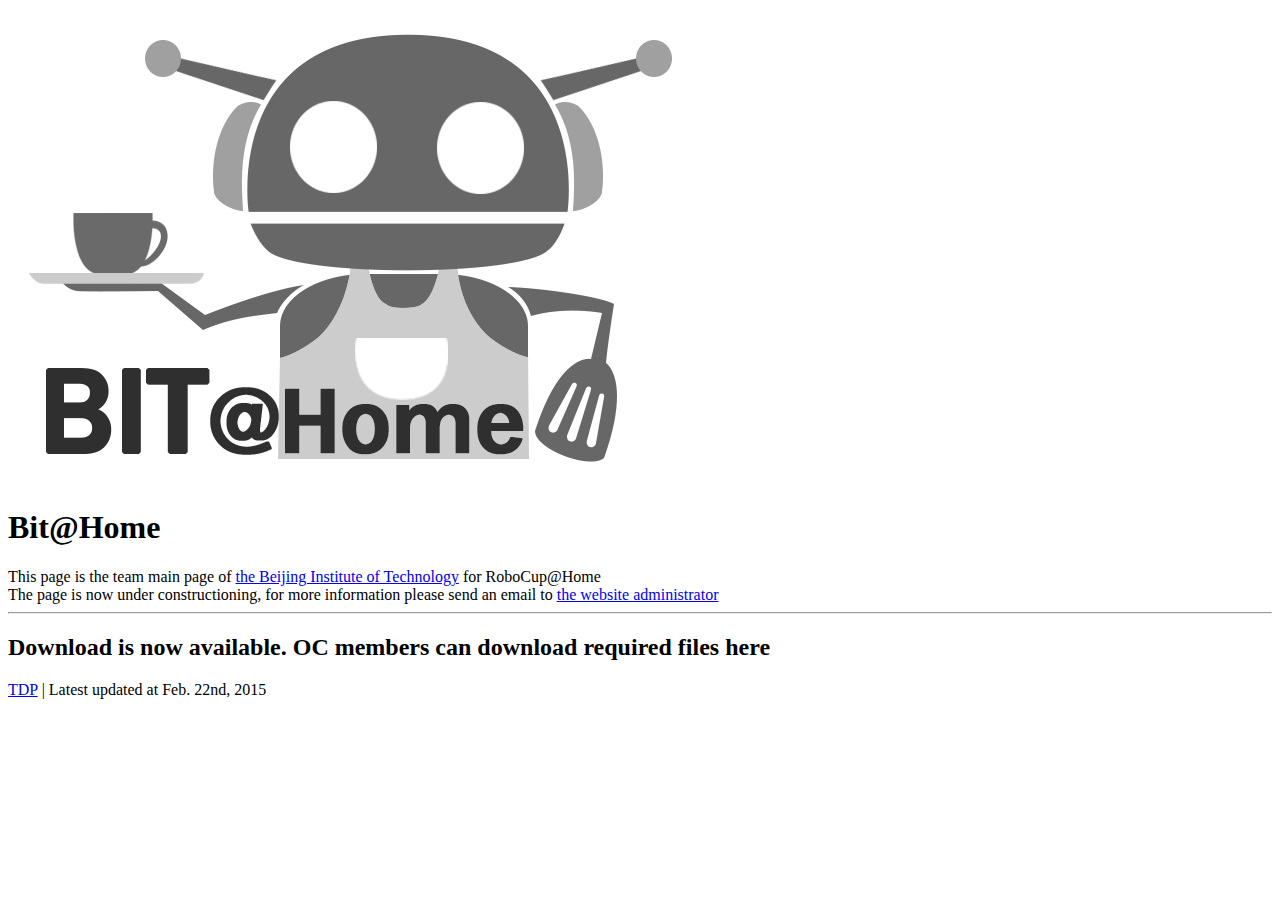
==== index.html @ 12edf416 "index" ====
<html>
    <head>
        <title>Bit@Home - Team main page of the Beijing Institute of Technology for RoboCup@Home</title>
    </head>
    <body>
        <img src="image/logo.png" />
        <h1>Bit@Home</h1>
        This page is the team main page of <a href="http://www.bit.edu.cn">the Beijing Institute of Technology</a> for RoboCup@Home<br />
        The page is now under constructioning, for more information please send an email to <a href="mailto:maxutong@bitathome.org"> the website administrator</a>
        <br />
        <hr />
        <h2>Download is now available. OC members can download required files here</h2>
        <a href="download/TDP.pdf">TDP</a> | Latest updated at Feb. 22nd, 2015 
    </body>
</html>
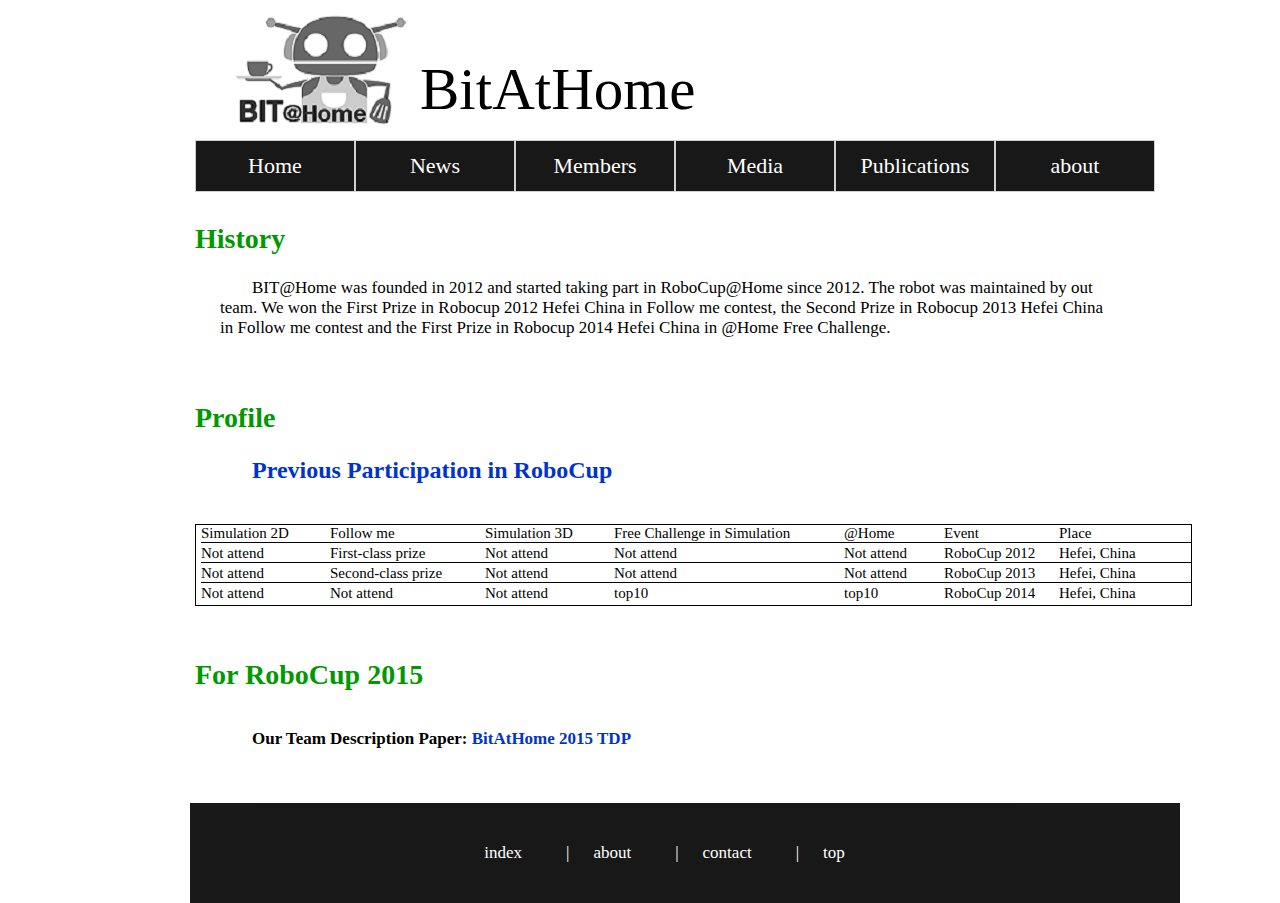
==== commit 90bb5024: "2017-03-02 网站更新" ====
--- a/index.html
+++ b/index.html
@@ -1,15 +1,95 @@
-<html>
-    <head>
-        <title>Bit@Home - Team main page of the Beijing Institute of Technology for RoboCup@Home</title>
-    </head>
-    <body>
-        <img src="image/logo.png" />
-        <h1>Bit@Home</h1>
-        This page is the team main page of <a href="http://www.bit.edu.cn">the Beijing Institute of Technology</a> for RoboCup@Home<br />
-        The page is now under constructioning, for more information please send an email to <a href="mailto:maxutong@bitathome.org"> the website administrator</a>
-        <br />
-        <hr />
-        <h2>Download is now available. OC members can download required files here</h2>
-        <a href="download/TDP.pdf">TDP</a> | Latest updated at Feb. 22nd, 2015 
-    </body>
-</html>+<!DOCTYPE html PUBLIC "-//W3C//DTD XHTML 1.0 Transitional//EN" "http://www.w3.org/TR/xhtml1/DTD/xhtml1-transitional.dtd">
+<html xmlns="http://www.w3.org/1999/xhtml">
+<head>
+<meta http-equiv="Content-Type" content="text/html; charset=utf-8" />
+<title>BitAtHome</title>
+<link rel="stylesheet" type="text/css" href="css/index.css" />
+<link rel="stylesheet" type="text/css" href="css/universe.css" />
+</head>
+
+<body>
+	<div id="contain">
+		<div id="top">
+			<a name="top" href="index.html"><img id="logo" src="image/logo.png" /></a>
+			<div id="in"><span id="group_name">BitAtHome</span></div>
+		</div>
+		<div id="nav">
+			<ul>
+				<li><a href="index.html">Home</a></li>
+				<li><a href="news.html">News</a></li>
+				<li><a href="members.html">Members</a></li>
+				<li><a href="media.html">Media</a></li>
+				<li><a href="publications.html">Publications</a></li>
+				<li><a href="about.html">about</a></li>
+			</ul>
+		</div>
+		<div id="content">
+			<h2 class="font_style_1">History</h2>
+			<div class="content_part">
+				<span class="font_style_2">BIT@Home was founded in 2012 and started taking part in RoboCup@Home since 2012. The robot was maintained by out team.
+We won the First Prize in Robocup 2012 Hefei China in Follow me contest, the Second Prize in Robocup 2013 Hefei China in Follow me contest and the First Prize in Robocup 2014 Hefei China in @Home Free Challenge.</span>
+			</div>
+			<h2 class="font_style_1">Profile</h2>
+			<div class="content_part">
+				<b class="font_style_3">Previous Participation in RoboCup</b>
+			</div>
+			<div class="content_part_2">
+				<div class="content_part_3">
+					<div class="form_style_1">Simulation 2D</div>
+					<div class="form_style_2">Follow me</div>
+					<div class="form_style_1">Simulation 3D</div>
+					<div class="form_style_3">Free Challenge in Simulation</div>
+					<div class="form_style_6">@Home</div>
+					<div class="form_style_4">Event</div>
+					<div class="form_style_5">Place</div>
+					<HR style="FILTER: progid:DXImageTransform.Microsoft.Glow(color=#000,strength=10)" width="100%" color=#000 SIZE=1>
+				</div>
+				<div class="content_part_3">
+					<div class="form_style_1">Not attend</div>
+					<div class="form_style_2">First-class prize</div>
+					<div class="form_style_1">Not attend</div>
+					<div class="form_style_3">Not attend</div>
+					<div class="form_style_6">Not attend</div>
+					<div class="form_style_4">RoboCup 2012</div>
+					<div class="form_style_5">Hefei, China</div>
+					<HR style="FILTER: progid:DXImageTransform.Microsoft.Glow(color=#000,strength=10)" width="100%" color=#000 SIZE=1>
+				</div>
+				<div class="content_part_3">
+					<div class="form_style_1">Not attend</div>
+					<div class="form_style_2">Second-class prize</div>
+					<div class="form_style_1">Not attend</div>
+					<div class="form_style_3">Not attend</div>
+					<div class="form_style_6">Not attend</div>					
+					<div class="form_style_4">RoboCup 2013</div>
+					<div class="form_style_5">Hefei, China</div>
+					<HR style="FILTER: progid:DXImageTransform.Microsoft.Glow(color=#000,strength=10)" width="100%" color=#000 SIZE=1>
+				</div>
+				<div class="content_part_3">
+					<div class="form_style_1">Not attend</div>
+					<div class="form_style_2">Not attend</div>
+					<div class="form_style_1">Not attend</div>
+					<div class="form_style_3">top10</div>
+					<div class="form_style_6">top10</div>
+					<div class="form_style_4">RoboCup 2014</div>
+					<div class="form_style_5">Hefei, China</div>
+				</div>
+			</div>
+			<h2 class="font_style_1">For RoboCup 2015</h2>
+			<div class="content_part">
+			<h2 class="font_style_2">Our Team Description Paper: <a href="download/TDP.pdf" target="_blank">BitAtHome 2015 TDP</a></h2>
+			</div>
+		</div>
+		<div class="content_part_4">
+			<div class="content_part_5">
+				<span class="font_style_4"><a href="index.html">index</a></span>
+				<span class="font_style_4">|</span>
+				<span class="font_style_4"><a href="about.html">about</a></span>
+				<span class="font_style_4">|</span>
+				<span class="font_style_4"><a href="contact.html">contact</a></span>
+				<span class="font_style_4">|</span>
+				<span class="font_style_4"><a href="#top">top</a></span>
+			</div>
+		</div>
+	</div>
+</body>
+</html>
--- a/css/index.css
+++ b/css/index.css
@@ -0,0 +1,113 @@
+@charset "utf-8";
+/* CSS Document */
+.font_style_1{
+	color:#090;
+	font-size:28px;
+	position:relative;
+	float:left;
+}
+.content_part{
+	width:900px;
+	height:auto;
+	float:left;
+	position:relative;
+	padding: 0 10px 10px 25px;
+	margin-bottom:30px;
+	text-indent:2em;
+}
+.content_part_2{
+	width:990px;
+	height:auto;
+	border:1px solid #000;
+	float:left;
+	position:relative;
+	margin-bottom:30px;
+	padding-left:5px;
+}
+.content_part_3{
+	width:989px;
+	height:20px;
+	float:left;
+	position:relative;
+}
+.font_style_2{
+	color:#000;
+	font-size:17px;
+	font-family:"Comic Sans MS", cursive;
+	position:relative;
+	float:left;
+}
+.font_style_2 a{
+	color:#03c;
+	font-size:17px;
+	font-family:"Comic Sans MS", cursive;
+	position:relative;
+	text-decoration:none;
+}
+.font_style_3{
+	color:#03C;
+	font-size:24px;
+	position:relative;
+	float:left;
+}
+.form_style_1{
+	color:#000;
+	font-size:15px;
+	font-family:"Comic Sans MS", cursive;
+	width:99px;
+	float:left;
+	margin-right:30px;
+	position:relative;
+}
+.form_style_2{
+	color:#000;
+	font-size:15px;
+	font-family:"Comic Sans MS", cursive;
+	width:150px;
+	float:left;
+	margin-right:5px;
+	position:relative;
+}
+.form_style_3{
+	color:#000;
+	font-size:15px;
+	font-family:"Comic Sans MS", cursive;
+	width:198px;
+	float:left;
+	margin-right:32px;
+	position:relative;
+}
+.form_style_4{
+	color:#000;
+	font-size:15px;
+	font-family:"Comic Sans MS", cursive;
+	width:105px;
+	float:left;
+	margin-left:20px;
+	position:relative;
+}
+.form_style_5{
+	color:#000;
+	font-size:15px;
+	font-family:"Comic Sans MS", cursive;
+	width:105px;
+	float:left;
+	position:relative;
+	margin-left:10px;
+}
+.form_style_6{
+	color:#000;
+	font-size:15px;
+	font-family:"Comic Sans MS", cursive;
+	width:80px;
+	float:left;
+	position:relative;
+}
+	
+
+	
+	
+
+
+
+	
--- a/css/universe.css
+++ b/css/universe.css
@@ -0,0 +1,116 @@
+@charset "utf-8";
+/* CSS Document */
+body{
+	height:100%;
+	margin:0;
+	padding:0;
+}
+#contain{
+	width:1000px;
+	height:auto;
+	left:50%;
+	margin-top:10px;
+	margin-left:-500px;
+	padding:0;
+	position:relative;
+}
+#top{
+	width:999px;
+	height:130px;
+	background-color:#fff;
+	float:left;
+	position:relative;
+}
+#logo{
+	background-color:#000;
+	margin-left:90px;
+	float:left;
+	position:relative;
+}
+#in{
+	width:400px;
+	height:60px;
+	margin-left:10px;
+	float:left;
+	position:relative;
+	margin-top:45px;
+}
+#group_name{
+	color:#000;
+	font-size:59px;
+	font-family:"Comic Sans MS", cursive;
+}
+#nav{
+	width:999px;
+	height:60px;
+	background-color:#fff;
+	float:left;
+	position:relative;
+	line-height: 48px;
+	z-index:100;
+	padding-left:55px;
+}
+ul{
+	padding:0;
+	margin:0;
+	list-style:none;
+}
+li{
+	float:left;
+	width:160px;
+	text-align:center;
+}
+li:hover ul,li.over ul{
+	display:block;
+}
+ul li a{
+	display:block;
+	font-size:22px;
+	font-family:"Comic Sans MS", cursive;
+	border:1px solid #ccc;
+	padding:1px;
+	text-decoration:none;
+	color:#FFF;
+	background-color:#000;
+	opacity:0.9;
+}
+#content{
+	width:999px;
+	height:auto;
+	min-height:400px;
+	float:left;
+	position:relative;
+	font-family:"Comic Sans MS", cursive;
+	padding-left:55px;
+}
+.content_part_4{
+	width:990px;
+	height:100px;
+	background-color:#000;
+	opacity:0.9;
+	float:left;
+	position:relative;
+	margin-left:50px;
+	margin-bottom:-10px;
+}
+.content_part_5{
+	width:989px;
+	height:20px;
+	float:left;
+	position:relative;
+	text-align:center;
+	margin-top:40px;
+}
+.font_style_4{
+	color:#fff;
+	font-size:17px;
+	font-family:"Comic Sans MS", cursive;
+	margin-right:20px;
+}
+.font_style_4 a{
+	color:#fff;
+	font-size:17px;
+	font-family:"Comic Sans MS", cursive;
+	margin-right:20px;
+	text-decoration:none;
+}
